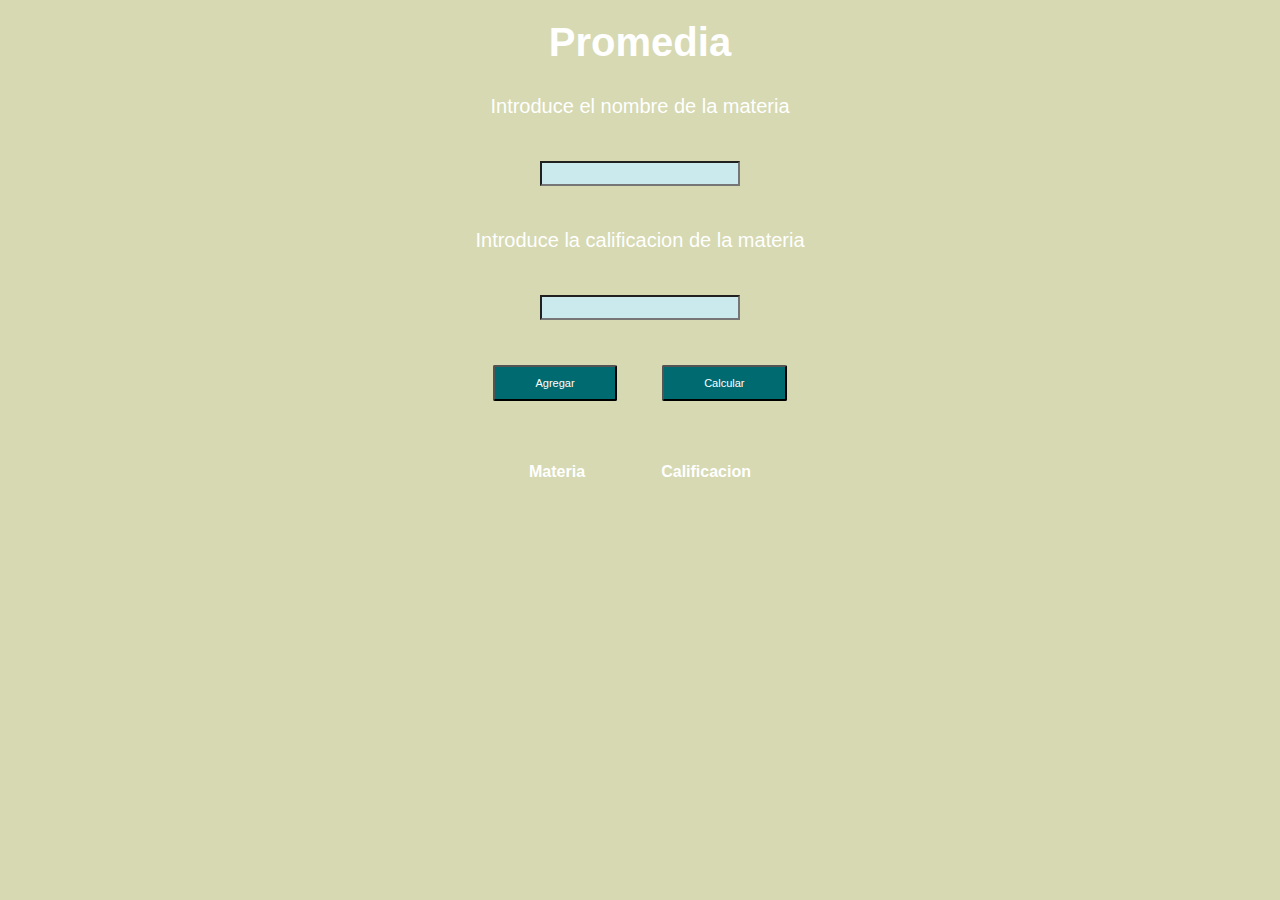
==== src/inicio.html @ 48baa488 "comit 1" ====
<DOCTYPE html>
  <html>
    <head>
      <meta charset="utf-8" />
      <meta name="viewport" content="width=device-width" />
      <title>Practica 1</title>
      <link
        rel="stylesheet"
        href="./styles.css?4"
        type="text/css"
        media="all"
      />

      <script src="./eventosInicio.js" charset="utf-8"></script>

      <!--Estas etiquetas son para que no se almacenen datos en la cache -->
      <meta http-equiv="Expires" content="0" />
      <meta http-equiv="Last-Modified" content="0" />
      <meta http-equiv="Cache-Control" content="no-cache, mustrevalidate" />
      <meta http-equiv="Pragma" content="no-cache" />
      <!---->
    </head>
    <body>
      <section>
        <div class="contentLanding">
          <h1 class="title">Promedia</h1>
          <div class="textLanding">
            <form id="form" action="#" method="post" class="textLanding">
              <div class="">
                <label for="cantidad">Introduce el nombre de la materia</label>
              </div>
              <br />
              <div class="">
                <input
                  type="text"
                  class="camposTexto espacio in"
                  name=""
                  id="materia"
                  value=""
                />
                <br />

		<label class="red1">nombre de la materia no valido</label>
              </div>
              <br />

              <div class="row">
                <div class="col-md-3">
                  <label for="cantidad"
                    >Introduce la calificacion de la materia
                  </label>
                </div>
                <br />
                <div class="col-md-4">
                  <input
                    type="text"
                    class="camposTexto espacio in"
                    name=""
                    id="calificacion"
                    value=""
                  />
                  <br/>
		  <label class="red2">se debe establecer una calificacion de 50 - 100</label>
                </div>
              </div>
            </form>
            <div class="orden1">
              <input
                type="button"
                class="buttonSmall id in"
                name="confirmarAlumno"
                id="agregarAlumno"
                value="Agregar"
              />

              <input
                type="button"
                class="buttonSmall in"
                name="confirmarCalificacion"
                id="calcularPromedio"
                value="Calcular"
              />
            </div>
            <div class="prueva">
              <table
                class="contentLanding tabla"
                id="lista"
                border="0"
                width="20%"
              >
                <tr>
                  <th>Materia</th>
                  <th>Calificacion</th>
                </tr>
              </table>
            </div>
          </div>
        </div>
      </section>
    </body>
  </html>
</DOCTYPE>
---- src/styles.css ----
/*estandard content*/
* {
  margin: 0;
  padding: 0;
}

*,
*:before,
*:after {
  box-sizing: inherit;
}

html {
  box-sizing: border-box;
  font-size: 62.5%;
}

body {
  font-family: "Raleway", sans-serif;
  font-size: 2rem;
  background-color: #d6d9b2;
}

/*landig page configuration*/
.contentLanding {
  margin: auto;
  text-align: center;
  color: #fff;
}

.titleLanding {
  font-size: 6rem;
  padding: 0.5rem;
}
.title {
  font-size: 4rem;
  padding: 2rem;
}

.textLanding {
  font-size: 2rem;
  padding: 0.5rem;
}

.mainbuttons {
  justify-content: center;
  padding: 4rem;
}

.button {
  font-size: 1.5rem;
  color: white;
  background-color: #d6d9b2;
  font-weight: 300;
  display: inline-block;
  text-align: center;
  padding: 1.5rem 8rem;
  margin: 2rem;
  border-radius: 0.2rem;
}

.buttonSmall {
  font-size: 1.1rem;
  color: white;
  background-color: #d6d9b2;
  font-weight: 300;
  display: inline-block;
  text-align: center;
  padding: 1rem 4rem;
  margin: 2rem;
  border-radius: 0.2rem;
}

.button-transparent {
  opacity: 80%;
}

.iconosLanding {
  transform: scale(0.4);
}

/*form1 */
.form1 {
  width: 20rem;
  padding: 1.6rem;
  border-radius: 1rem;
  margin: auto;
  text-align: left;
}

.camposTexto {
  width: 20rem;
  height: 2.5rem;
  background-color: #d6d9b2;
}

.formulario1 {
  display: none;
  width: 96%;
}
.formulario2 {
  display: none;
}
.botones-centrales {
  display: block;
}

.espacio {
  padding: 0.9rem;
  margin: 2rem;
}

/*estilos especiales para la pagina de inicio*/
.prueva {
  text-align: center;
  align-content: center;
  align-items: center;
  padding: 2rem;
}

.orden1 {
  display: inline-block;
  justify-content: space-between;
}

.tabla {
  margin-top: 1rem;
  text-align: center;
}
.in {
  background-color: #006a71;
}
input:not([type="button"]) { 
  font-size: 2rem;
  background-color: #cbeaed;
  color: #006a71;
}

table {
  text-align: center;
}
tr {
  display: flex;
  justify-content: space-between;
  margin: 1rem;
}

.es{
padding-right:2rem;
text-align: left;
}

.red2{
color:red;
font-size: 1.5rem;
display: none;
}


.red1{
color:red;
font-size: 1.5rem;
display: none;
}
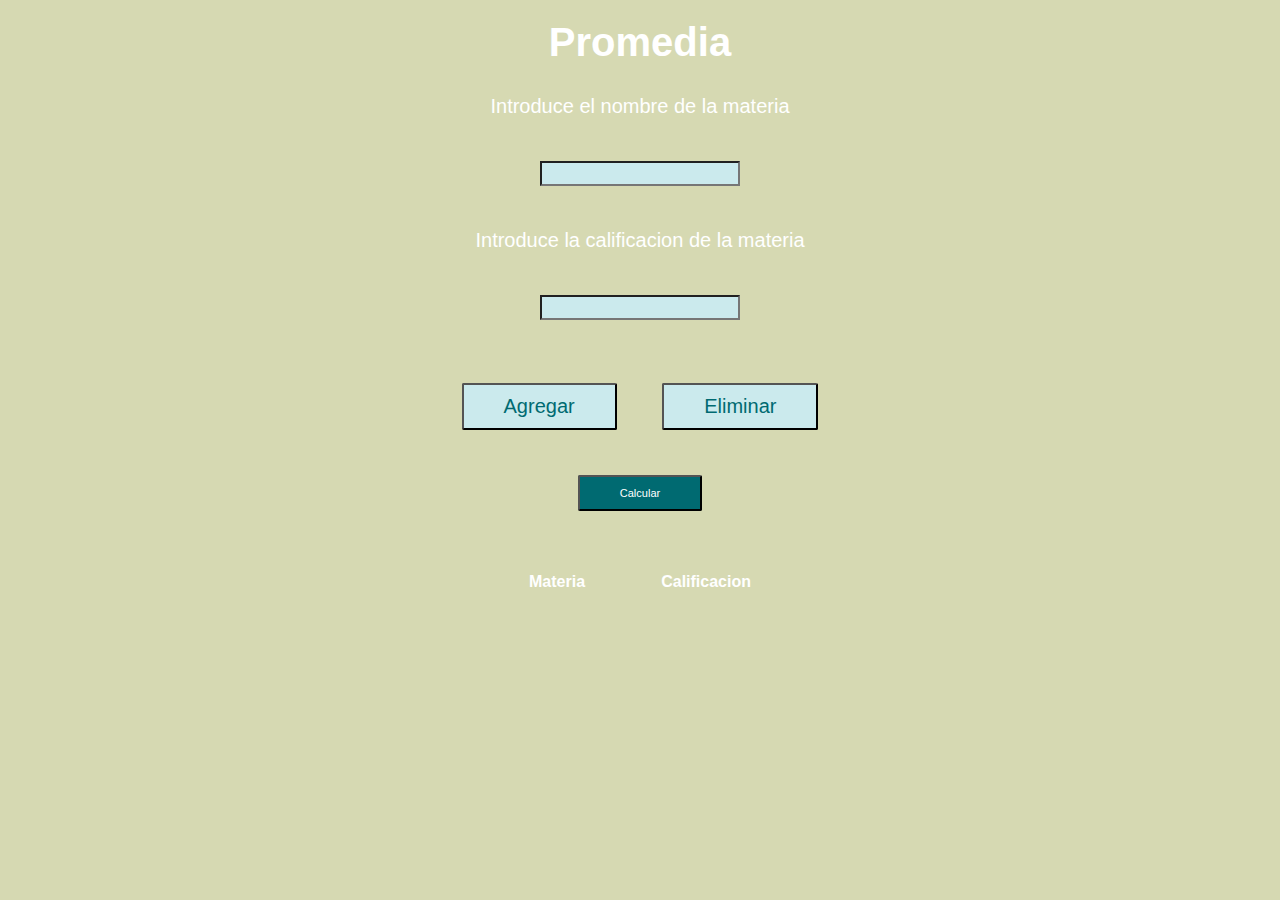
==== commit fa5da580: "Se modificaton funcionalidades gracias al uso del local storage el archivo "Inicio2.js" es una alter" ====
--- a/src/inicio.html
+++ b/src/inicio.html
@@ -11,7 +11,7 @@
         media="all"
       />
 
-      <script src="./eventosInicio.js" charset="utf-8"></script>
+      <script src="./Inicio2.js" charset="utf-8"></script>
 
       <!--Estas etiquetas son para que no se almacenen datos en la cache -->
       <meta http-equiv="Expires" content="0" />
@@ -40,7 +40,7 @@
                 />
                 <br />
 
-		<label class="red1">nombre de la materia no valido</label>
+                <label class="red1">campo obligatorio</label>
               </div>
               <br />
 
@@ -59,20 +59,29 @@
                     id="calificacion"
                     value=""
                   />
-                  <br/>
-		  <label class="red2">se debe establecer una calificacion de 50 - 100</label>
+                  <br />
+                  <label class="red2"
+                    >se debe establecer una calificacion de 50 - 100</label
+                  >
+                  <br />
+                  <input
+                    type="submit"
+                    class="buttonSmall id in"
+                    name="confirmarAlumno"
+                    id="agregarAlumno"
+                    value="Agregar"
+                  />
+                  <input
+                    type="submit"
+                    class="buttonSmall id in"
+                    name="confirmarAlumno"
+		    id="eliminarAlumno"
+                    value="Eliminar"
+                  />
                 </div>
               </div>
             </form>
             <div class="orden1">
-              <input
-                type="button"
-                class="buttonSmall id in"
-                name="confirmarAlumno"
-                id="agregarAlumno"
-                value="Agregar"
-              />
-
               <input
                 type="button"
                 class="buttonSmall in"
